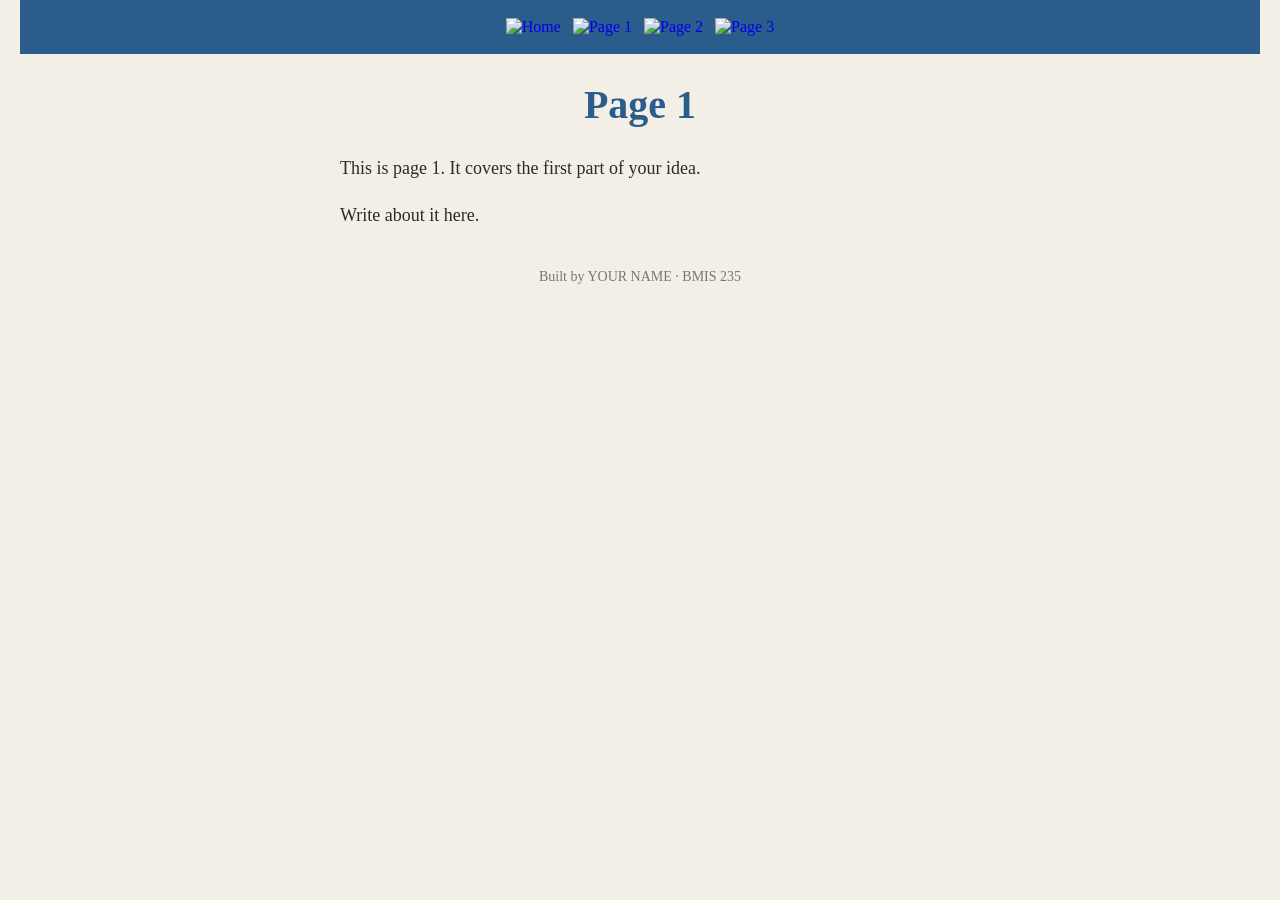
==== bittersweet.html @ 8069bc80 "Rename favorites.html to bittersweet.html" ====
<!DOCTYPE html>
<!--
  Author: YOUR NAME
  GU username: YOUR-GU-USERNAME
  Course: BMIS 235 - HTML-3
-->
<html lang="en">
<head>
<meta charset="utf-8">
<meta name="author" content="YOUR NAME">
<title>Page 1</title>

<!-- this one line connects the page to the stylesheet -->
<link rel="stylesheet" href="styles.css">
</head>
<body>

<!-- ===== MENU ============================================================
     The menu is four links. Each link wraps an image instead of words.
     Build it once on this page, check that every link works,
     then copy the whole <nav> block and paste it over the menu on the
     other three pages, so every page has the exact same menu.
     ===================================================================== -->
<nav>
    <a href="index.html"><img src="img/home.png" alt="Home"></a>
    <a href="page1.html"><img src="img/page1.png" alt="Page 1"></a>
    <a href="page2.html"><img src="img/page2.png" alt="Page 2"></a>
    <a href="page3.html"><img src="img/page3.png" alt="Page 3"></a>
</nav>

<h1>Page 1</h1>
<p>This is page 1. It covers the first part of your idea.</p>
<p>Write about it here.</p>

<!-- Footer: fill in your name -->
<footer>Built by YOUR NAME &middot; BMIS 235</footer>

</body>
</html>
---- styles.css ----
/* =====================================================================
   styles.css  ·  YOUR BRAND
   ---------------------------------------------------------------------
   This one file is your brand guide. Every page that links to it gets
   the same font, the same colors and the same spacing.
   Change a color here once, and every page changes.

   Use the same font and colors you picked for your Excel menu images,
   so the menu and the pages look like one brand.
   ===================================================================== */

body {
    font-family: Georgia, "Times New Roman", serif;
    background-color: #f4efe6;
    color: #2b2b2b;
    margin: 0;
    padding: 0 20px 40px 20px;
}

/* the menu at the top of every page */
nav {
    background-color: #2b5d8c;
    padding: 14px;
    text-align: center;
}

/* every image inside the menu is forced to the same height.
   If your images still look different sizes, their WIDTHS are
   different: go back to Excel and make every cell the same size. */
nav img {
    height: 50px;
    margin: 4px;
    vertical-align: middle;
}

/* no underline or border around the image links */
nav a {
    text-decoration: none;
}

h1 {
    color: #2b5d8c;
    text-align: center;
    font-size: 40px;
}

p {
    max-width: 600px;
    margin: 20px auto;
    font-size: 18px;
    line-height: 1.5;
}

footer {
    text-align: center;
    font-size: 14px;
    color: #777777;
    margin-top: 40px;
}
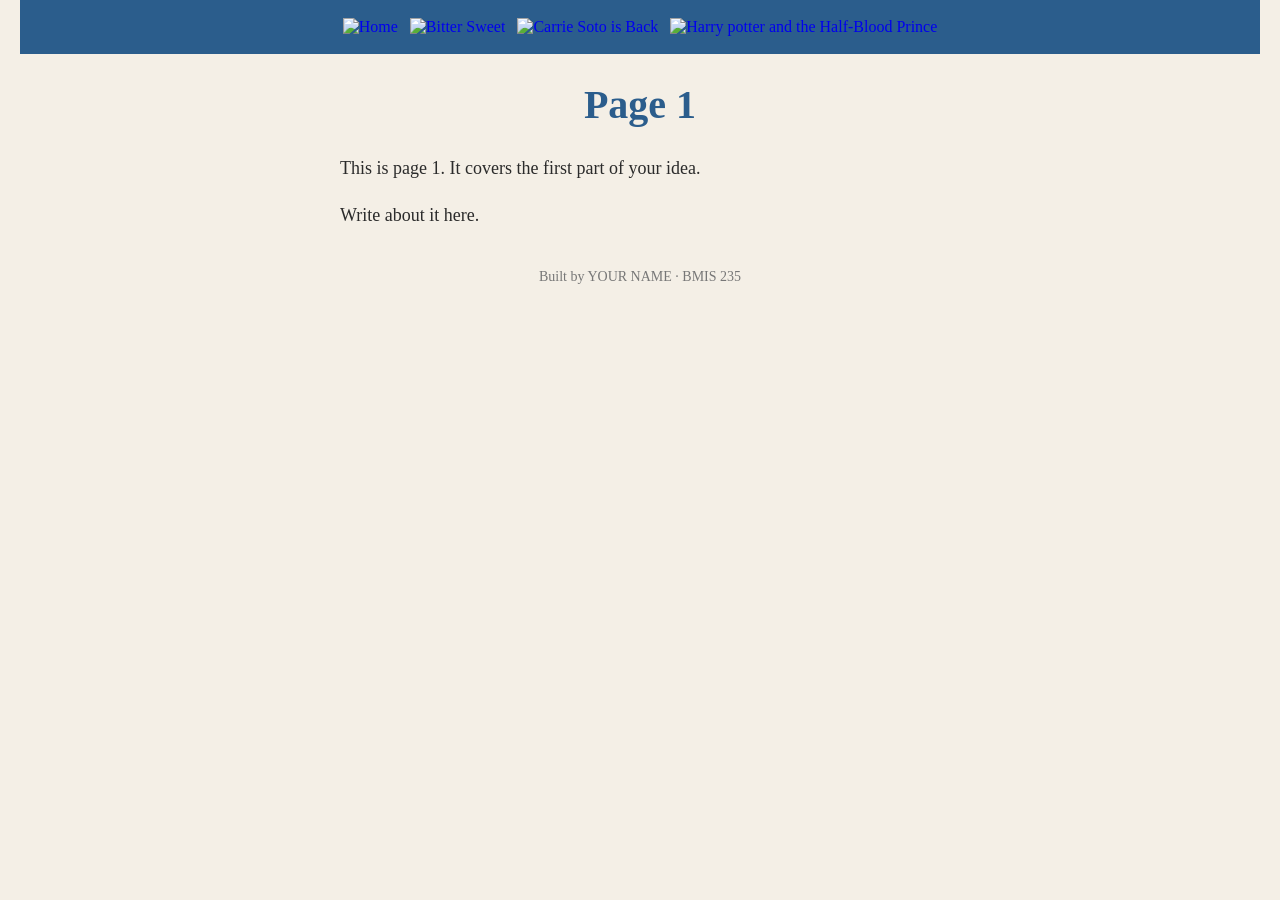
==== commit 55fd00db: "Update bittersweet.html" ====
--- a/bittersweet.html
+++ b/bittersweet.html
@@ -23,9 +23,9 @@
      ===================================================================== -->
 <nav>
     <a href="index.html"><img src="img/home.png" alt="Home"></a>
-    <a href="page1.html"><img src="img/page1.png" alt="Page 1"></a>
-    <a href="page2.html"><img src="img/page2.png" alt="Page 2"></a>
-    <a href="page3.html"><img src="img/page3.png" alt="Page 3"></a>
+    <a href="bittersweet.html"><img src="img/page1.png" alt="Bitter Sweet"></a>
+    <a href="carriesoto.html"><img src="img/page2.png" alt="Carrie Soto is Back"></a>
+    <a href="halfbloodprince.html"><img src="img/page3.png" alt="Harry potter and the Half-Blood Prince"></a>
 </nav>
 
 <h1>Page 1</h1>
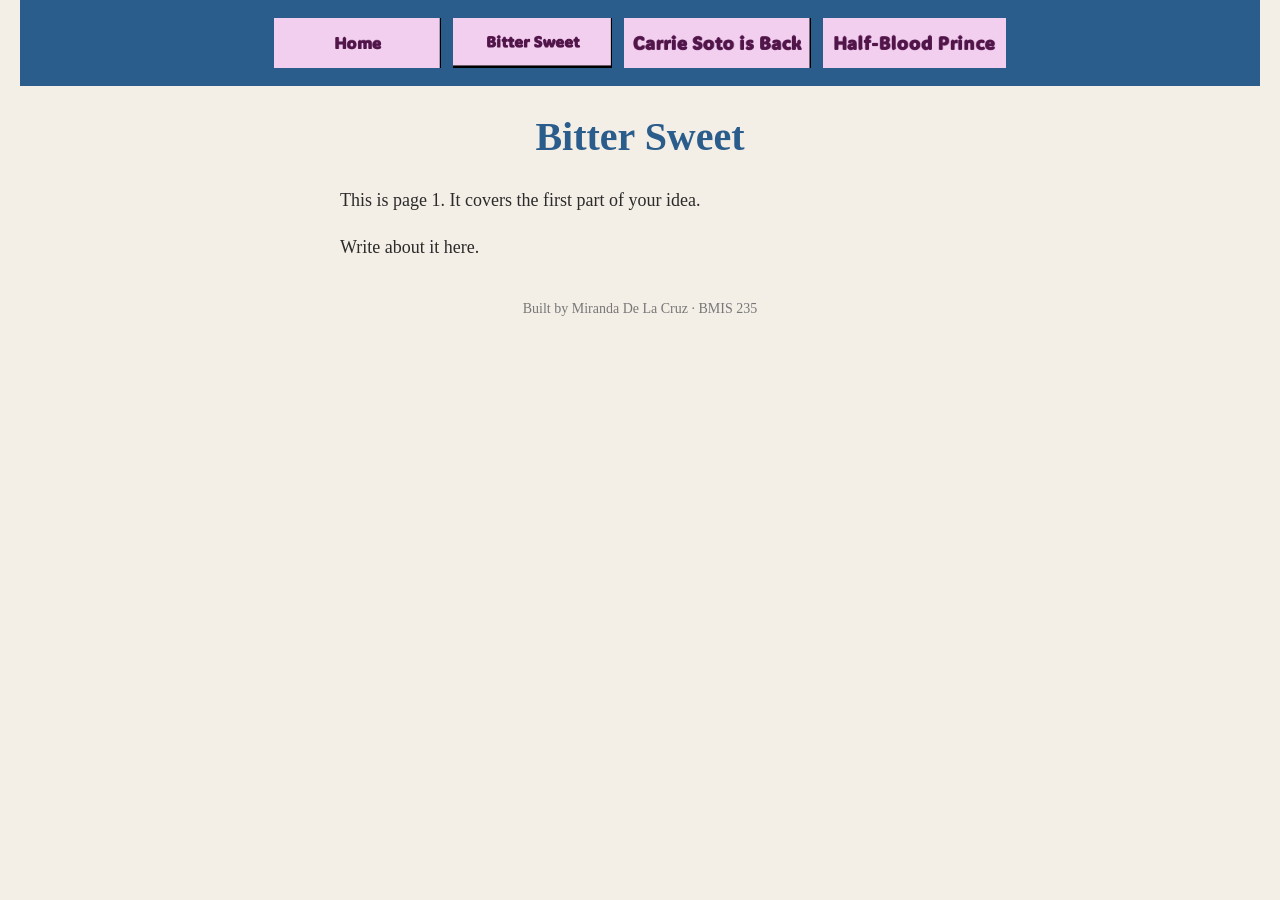
==== commit caed2c79: "Update bittersweet.html" ====
--- a/bittersweet.html
+++ b/bittersweet.html
@@ -7,8 +7,8 @@
 <html lang="en">
 <head>
 <meta charset="utf-8">
-<meta name="author" content="YOUR NAME">
-<title>Page 1</title>
+<meta name="author" content="Miranda De La Cruz">
+<title>Bitter Sweet</title>
 
 <!-- this one line connects the page to the stylesheet -->
 <link rel="stylesheet" href="styles.css">
@@ -28,12 +28,12 @@
     <a href="halfbloodprince.html"><img src="img/page3.png" alt="Harry potter and the Half-Blood Prince"></a>
 </nav>
 
-<h1>Page 1</h1>
+<h1>Bitter Sweet</h1>
 <p>This is page 1. It covers the first part of your idea.</p>
 <p>Write about it here.</p>
 
 <!-- Footer: fill in your name -->
-<footer>Built by YOUR NAME &middot; BMIS 235</footer>
+<footer>Built by Miranda De La Cruz &middot; BMIS 235</footer>
 
 </body>
 </html>
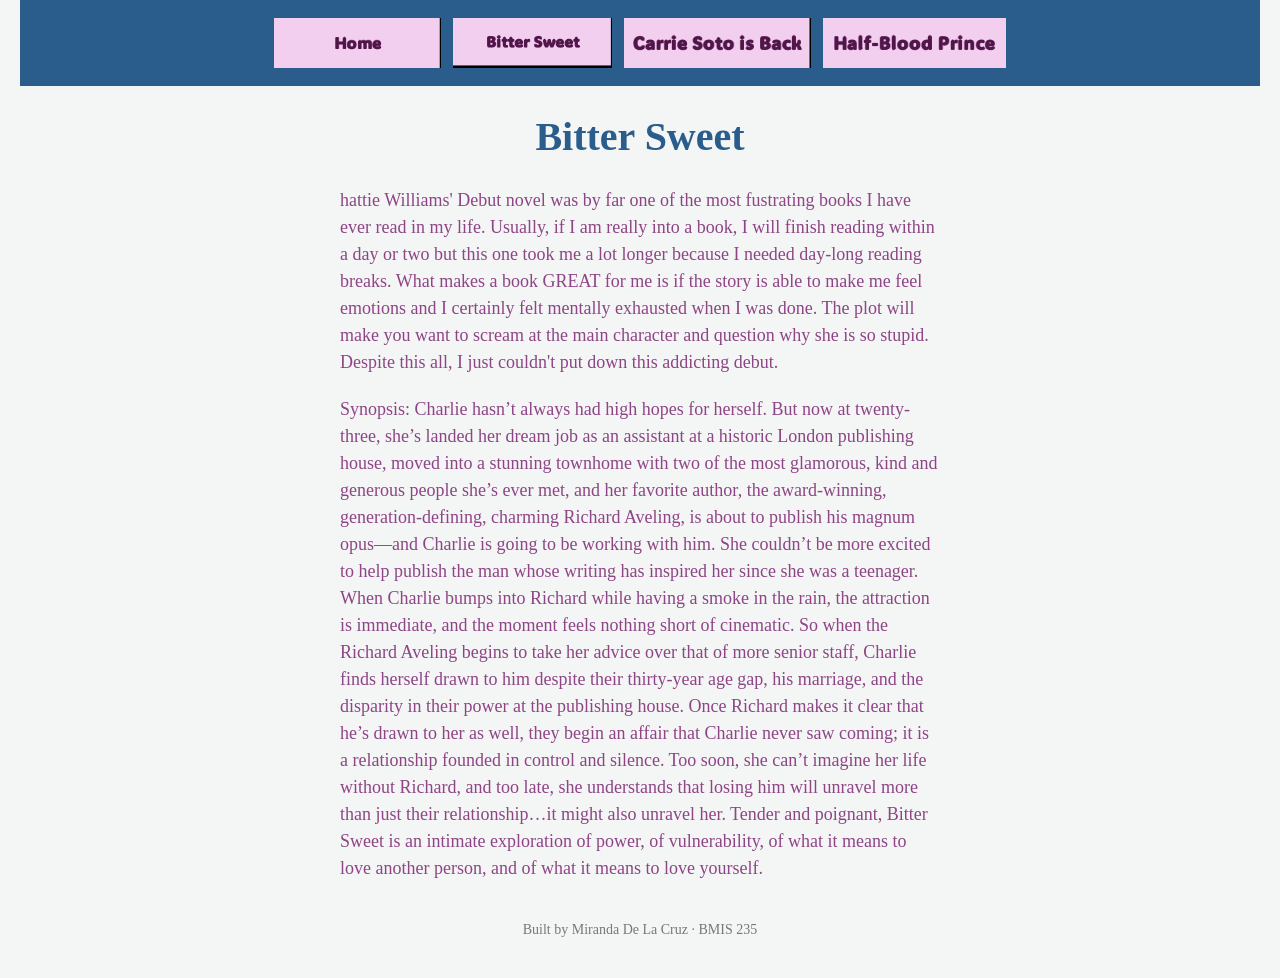
==== commit 40260b29: "Update bittersweet.html body" ====
--- a/bittersweet.html
+++ b/bittersweet.html
@@ -29,8 +29,16 @@
 </nav>
 
 <h1>Bitter Sweet</h1>
-<p>This is page 1. It covers the first part of your idea.</p>
-<p>Write about it here.</p>
+<p>hattie Williams' Debut novel was by far one of the most fustrating books I have ever read in my life. Usually, if I am really into a book, I will finish reading within a day or two but this one took me a lot longer because I needed day-long reading breaks. What makes a book GREAT for me is if the story is able to make me feel emotions and I certainly felt mentally exhausted when I was done. The plot will make you want to scream at the main character and question why she is so stupid. Despite this all, I just couldn't put down this addicting debut. </p>
+<p>Synopsis: Charlie hasn’t always had high hopes for herself. But now at twenty-three, she’s landed her dream job as an assistant at a historic London publishing house, moved into a stunning townhome with two of the most glamorous, kind and generous people she’s ever met, and her favorite author, the award-winning, generation-defining, charming Richard Aveling, is about to publish his magnum opus—and Charlie is going to be working with him.
+
+She couldn’t be more excited to help publish the man whose writing has inspired her since she was a teenager. When Charlie bumps into Richard while having a smoke in the rain, the attraction is immediate, and the moment feels nothing short of cinematic.
+
+So when the Richard Aveling begins to take her advice over that of more senior staff, Charlie finds herself drawn to him despite their thirty-year age gap, his marriage, and the disparity in their power at the publishing house. Once Richard makes it clear that he’s drawn to her as well, they begin an affair that Charlie never saw coming; it is a relationship founded in control and silence.
+
+Too soon, she can’t imagine her life without Richard, and too late, she understands that losing him will unravel more than just their relationship…it might also unravel her.
+
+Tender and poignant, Bitter Sweet is an intimate exploration of power, of vulnerability, of what it means to love another person, and of what it means to love yourself.</p>
 
 <!-- Footer: fill in your name -->
 <footer>Built by Miranda De La Cruz &middot; BMIS 235</footer>
--- a/styles.css
+++ b/styles.css
@@ -10,9 +10,9 @@
    ===================================================================== */
 
 body {
-    font-family: Georgia, "Times New Roman", serif;
-    background-color: #f4efe6;
-    color: #2b2b2b;
+    font-family: Georgia, "ADlaM Display", serif;
+    background-color: #f4f6f6;
+    color: #8E4585;
     margin: 0;
     padding: 0 20px 40px 20px;
 }
